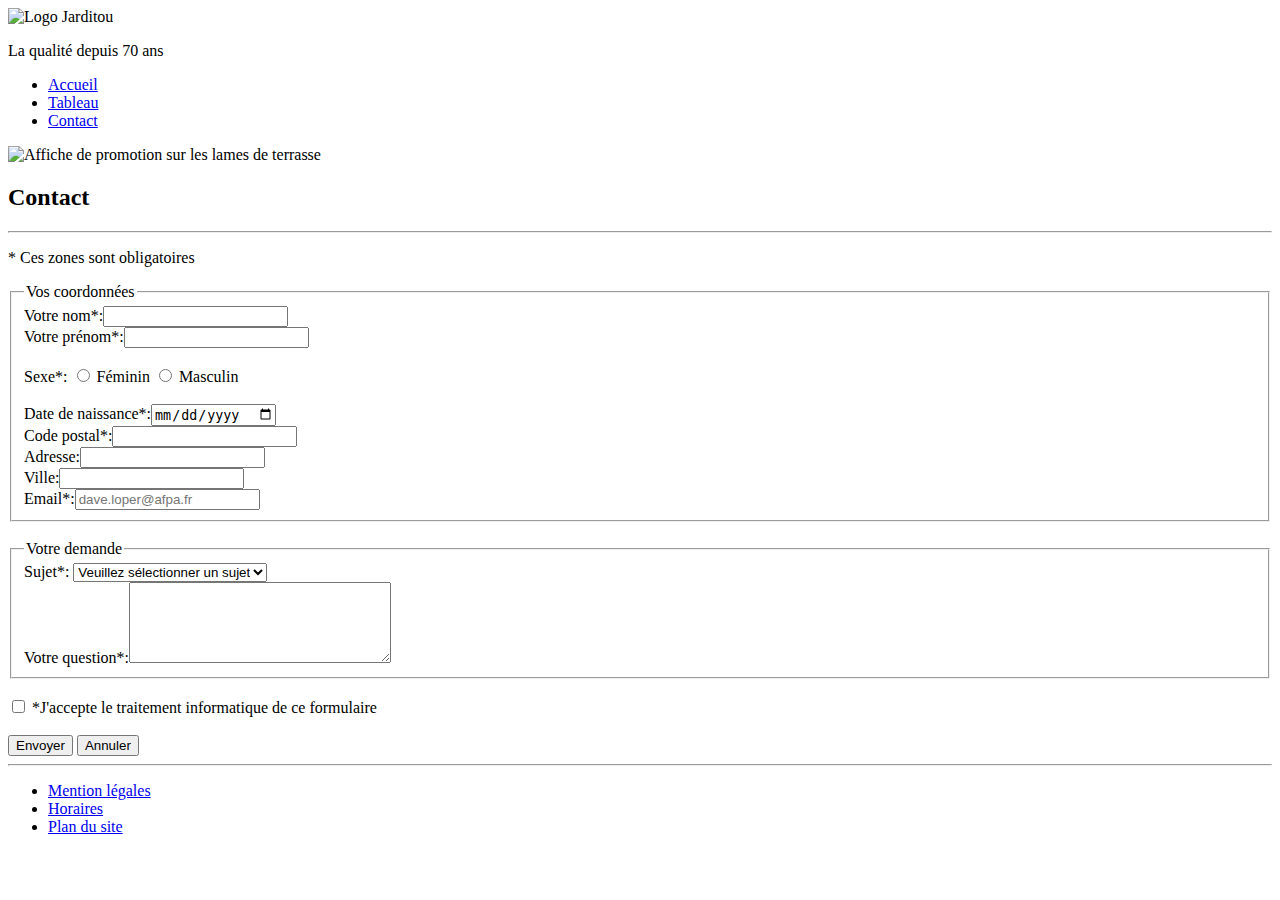
==== contactcss.html @ 48859047 "css first commit" ====
<!DOCTYPE html>
<html lang="fr">

<head>
    <meta charset="utf-8">
    <meta name="viewport" content="width=device-width, initial-scale=1, shrink-to-fit=no">
    <meta http-equiv="X-UA-Compatible" content="ie=edge">
    <meta name="Jarditou" content="Jarditou" />
    <title>Jarditou</title>
    <link rel="stylesheet" href="feuilledestyle.css">
</head>

<body>
    <nav>
        <img src="images/jarditou_logo.jpg" height="100" width="300" alt="Logo Jarditou" title="Logo Jarditou">
        <p>La qualité depuis 70 ans</p>
        <ul>
            <li><a href="jarditou.html" title="Accueil">Accueil</a></li>
            <li><a href="tableau.html" title="Tableau">Tableau</a></li>
            <li><a href="contact.html" title="Contact">Contact</a></li>
        </ul>
        <img src="images/promotion.jpg" alt="Affiche de promotion sur les lames de terrasse" title="Affiche de promotion sur les lames de terrasse">
    </nav>
    <section>
        <h2><b>Contact</b></h2>
    </section>
    <hr>
    <p>* Ces zones sont obligatoires</p>
    <form action="http://bienvu.net/script.php" method="post" id="formulaire_contact">
        <fieldset>
            <legend>Vos coordonn&eacute;es</legend>
            <label for="nom">Votre nom*:</label><input type="text" name="nom" id="nom" required title="Entrez votre nom (que des caractères entre a et z)"><br>
            <label for="prenom">Votre pr&eacute;nom*:</label><input type="text" name="prenom" id="prenom" required title="Entrez votre pr&eacute;nom (que des caractères entre a et z)"><br>
            <br> Sexe*:
            <input type="radio" name="sexe" value="Feminin"> F&eacute;minin
            <input type="radio" name="sexe" value="Masculin"> Masculin <br>
            <br>
            <label for="date">Date de naissance*:</label><input type="date" name="ddn" id="date" required title="Entrez votre date de naissance"><br>
            <label for="codepostal">Code postal*:</label><input type="text" name="codepostal" id="codepostal" required title="Entrez votre code postal"><br>
            <label for="adresse">Adresse:</label><input type="text" name="adresse" id="adresse"><br>
            <label for="ville">Ville:</label><input type="text" name="ville" id="ville"><br>
            <label for="email">Email*:</label><input type="text" name="email" id="email" placeholder="dave.loper@afpa.fr" required title="Entrez votre adresse email">


        </fieldset>
        <br>
        <fieldset>
            <legend>Votre demande</legend>
            <label for="sujet">Sujet*:</label>
            <select id="sujet"> 
    <option value="Veulliez selectionner un sujet" disabled selected > Veuillez s&eacute;lectionner un sujet</option>
    <option value="Mes commandes">Mes commandes</option>
    <option value="Question sur un produit">Question sur un produit</option>
    <option value="Reclamation">R&eacute;clamation</option>
    <option value="Autres">Autres</option>
</select><br> Votre question*:<textarea name="question" rows="5" cols="30" required title="Posez votre question"></textarea>

        </fieldset>
        <br>
        <input type="checkbox" value="J'accepte le traitement informatique de ce formulaire" required title="Cochez cette case pour continuer"> *J'accepte le traitement informatique de ce formulaire <br>
        <br>
        <input type="submit" value="Envoyer">
        <input type="reset" value="Annuler">
    </form>
    <hr>
    <footer>
        <ul>
            <li><a href="#" title="mention legales">Mention l&eacute;gales</a></li>
            <li><a href="#" title="horaires">Horaires</a></li>
            <li><a href="#" title="plan du site">Plan du site</a></li>
        </ul>
    </footer>
</body>

</html>
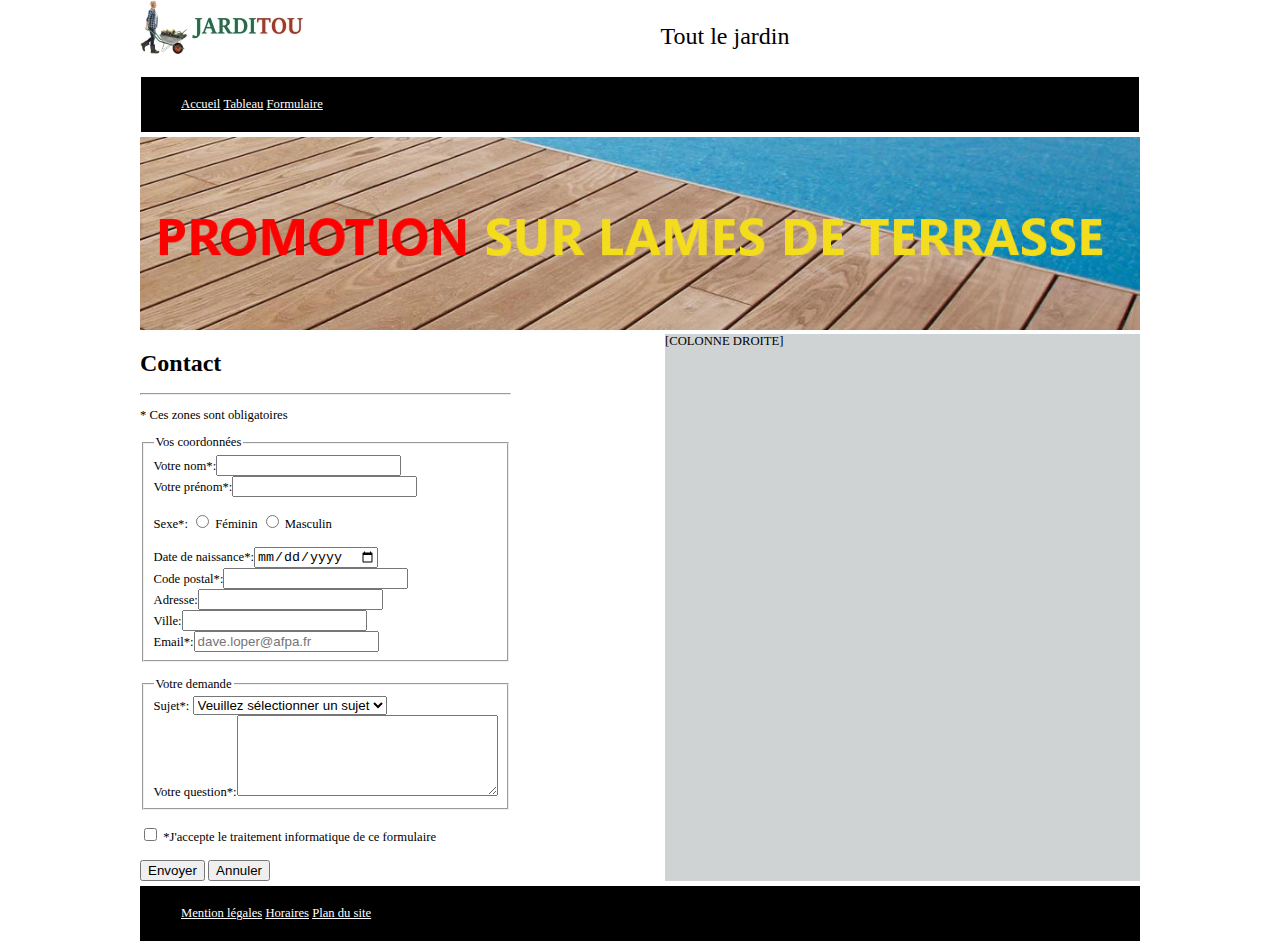
==== commit 9d277a7b: "css maj" ====
--- a/contactcss.html
+++ b/contactcss.html
@@ -12,42 +12,46 @@
 
 <body>
     <nav>
-        <img src="images/jarditou_logo.jpg" height="100" width="300" alt="Logo Jarditou" title="Logo Jarditou">
-        <p>La qualité depuis 70 ans</p>
+        <div class="box">
+            <div><img src="images/jarditou_logo.jpg" alt="Logo Jarditou" id="jarditoulogo" title="Logo Jarditou"> </div>
+            <div class="slogan">Tout le jardin</div>
+        </div>
         <ul>
             <li><a href="jarditou.html" title="Accueil">Accueil</a></li>
             <li><a href="tableau.html" title="Tableau">Tableau</a></li>
-            <li><a href="contact.html" title="Contact">Contact</a></li>
+            <li><a href="contact.html" title="Contact">Formulaire</a></li>
         </ul>
-        <img src="images/promotion.jpg" alt="Affiche de promotion sur les lames de terrasse" title="Affiche de promotion sur les lames de terrasse">
+        <img src="images/promotion.jpg" alt="Affiche de promotion sur les lames de terrasse" id="imagepromotion" title="Affiche de promotion sur les lames de terrasse">
     </nav>
-    <section>
-        <h2><b>Contact</b></h2>
-    </section>
-    <hr>
-    <p>* Ces zones sont obligatoires</p>
-    <form action="http://bienvu.net/script.php" method="post" id="formulaire_contact">
-        <fieldset>
-            <legend>Vos coordonn&eacute;es</legend>
-            <label for="nom">Votre nom*:</label><input type="text" name="nom" id="nom" required title="Entrez votre nom (que des caractères entre a et z)"><br>
-            <label for="prenom">Votre pr&eacute;nom*:</label><input type="text" name="prenom" id="prenom" required title="Entrez votre pr&eacute;nom (que des caractères entre a et z)"><br>
-            <br> Sexe*:
-            <input type="radio" name="sexe" value="Feminin"> F&eacute;minin
-            <input type="radio" name="sexe" value="Masculin"> Masculin <br>
-            <br>
-            <label for="date">Date de naissance*:</label><input type="date" name="ddn" id="date" required title="Entrez votre date de naissance"><br>
-            <label for="codepostal">Code postal*:</label><input type="text" name="codepostal" id="codepostal" required title="Entrez votre code postal"><br>
-            <label for="adresse">Adresse:</label><input type="text" name="adresse" id="adresse"><br>
-            <label for="ville">Ville:</label><input type="text" name="ville" id="ville"><br>
-            <label for="email">Email*:</label><input type="text" name="email" id="email" placeholder="dave.loper@afpa.fr" required title="Entrez votre adresse email">
+    <div class="box">
+        <div>
+            <section>
+                <h1><b>Contact</b></h1>
+            </section>
+            <hr>
+            <p>* Ces zones sont obligatoires</p>
+            <form action="http://bienvu.net/script.php" method="post" id="formulaire_contact">
+                <fieldset>
+                    <legend>Vos coordonn&eacute;es</legend>
+                    <label for="nom">Votre nom*:</label><input type="text" name="nom" id="nom" required title="Entrez votre nom (que des caractères entre a et z)"><br>
+                    <label for="prenom">Votre pr&eacute;nom*:</label><input type="text" name="prenom" id="prenom" required title="Entrez votre pr&eacute;nom (que des caractères entre a et z)"><br>
+                    <br> Sexe*:
+                    <input type="radio" name="sexe" value="Feminin"> F&eacute;minin
+                    <input type="radio" name="sexe" value="Masculin"> Masculin <br>
+                    <br>
+                    <label for="date">Date de naissance*:</label><input type="date" name="ddn" id="date" required title="Entrez votre date de naissance"><br>
+                    <label for="codepostal">Code postal*:</label><input type="text" name="codepostal" id="codepostal" required title="Entrez votre code postal"><br>
+                    <label for="adresse">Adresse:</label><input type="text" name="adresse" id="adresse"><br>
+                    <label for="ville">Ville:</label><input type="text" name="ville" id="ville"><br>
+                    <label for="email">Email*:</label><input type="text" name="email" id="email" placeholder="dave.loper@afpa.fr" required title="Entrez votre adresse email">
 
 
-        </fieldset>
-        <br>
-        <fieldset>
-            <legend>Votre demande</legend>
-            <label for="sujet">Sujet*:</label>
-            <select id="sujet"> 
+                </fieldset>
+                <br>
+                <fieldset>
+                    <legend>Votre demande</legend>
+                    <label for="sujet">Sujet*:</label>
+                    <select id="sujet"> 
     <option value="Veulliez selectionner un sujet" disabled selected > Veuillez s&eacute;lectionner un sujet</option>
     <option value="Mes commandes">Mes commandes</option>
     <option value="Question sur un produit">Question sur un produit</option>
@@ -55,14 +59,16 @@
     <option value="Autres">Autres</option>
 </select><br> Votre question*:<textarea name="question" rows="5" cols="30" required title="Posez votre question"></textarea>
 
-        </fieldset>
-        <br>
-        <input type="checkbox" value="J'accepte le traitement informatique de ce formulaire" required title="Cochez cette case pour continuer"> *J'accepte le traitement informatique de ce formulaire <br>
-        <br>
-        <input type="submit" value="Envoyer">
-        <input type="reset" value="Annuler">
-    </form>
-    <hr>
+                </fieldset>
+                <br>
+                <input type="checkbox" value="J'accepte le traitement informatique de ce formulaire" required title="Cochez cette case pour continuer"> *J'accepte le traitement informatique de ce formulaire <br>
+                <br>
+                <input type="submit" value="Envoyer">
+                <input type="reset" value="Annuler">
+            </form>
+        </div>
+        <div class="colonnedroite">[COLONNE DROITE]</div>
+    </div>
     <footer>
         <ul>
             <li><a href="#" title="mention legales">Mention l&eacute;gales</a></li>
--- a/feuilledestyle.css
+++ b/feuilledestyle.css
@@ -0,0 +1,77 @@
+body {
+    font-family: 'Times New Roman', Times, serif;
+    font-size: 9.5pt;
+    max-width: 1000px;
+    margin: auto;
+}
+
+#jarditoulogo {
+    width: 100%;
+    height: auto;
+}
+
+#imagepromotion {
+    width: 100%;
+    margin: auto;
+    padding: auto;
+}
+
+ul {
+    list-style-type: none;
+    background-color: black;
+    margin: 5px 1px 5px 1px;
+    padding: 20px 40px 20px 40px;
+    clear: both;
+}
+
+li {
+    display: inline;
+    list-style-type: none;
+    border-color: #000000;
+}
+
+a {
+    color: #FFFFFF;
+}
+
+h1 {
+    font-size: x-large;
+}
+
+hr {
+    background-color: #f9fbfc;
+    color: #D0D3D4;
+}
+
+.box {
+    display: flex;
+    justify-content: space-between;
+}
+
+.slogan {
+    margin-right: auto;
+    margin-left: auto;
+    font-size: x-large;
+    line-height: 3em;
+}
+
+.colonnedroite {
+    background-color: #D0D3D4;
+    width: 475px;
+}
+
+footer {
+    background-color: black;
+}
+
+@media screen and (max-width: 768px) {
+    .colonnedroite {
+        display: none;
+    }
+    li {
+        display: block;
+    }
+    body {
+        font-size: 20px;
+    }
+}